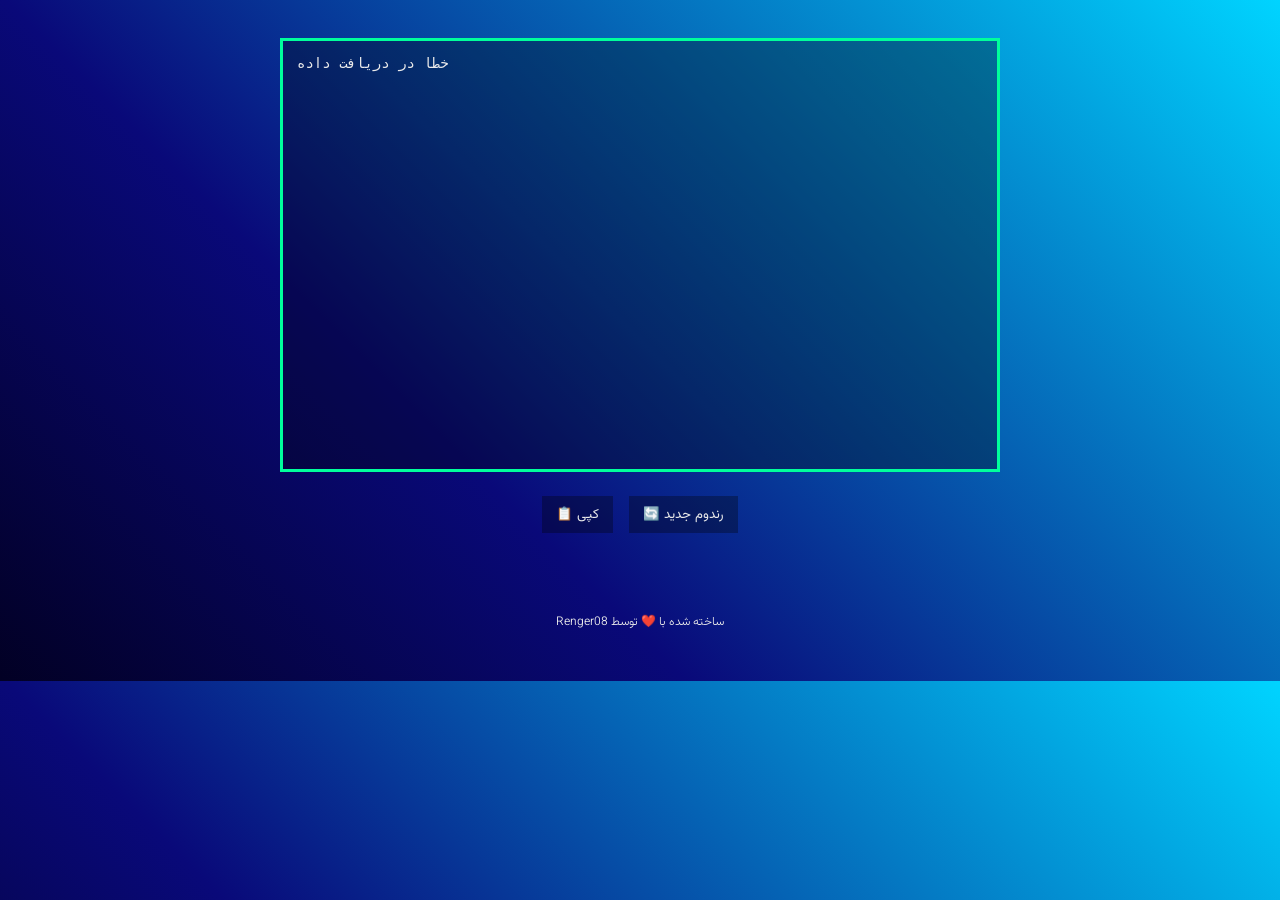
==== index.html @ e3298f0a "Rename main.html to index.html" ====
<!DOCTYPE html>
<html lang="fa">
<head>
<meta name="viewport" content="width=device-width, initial-scale=1.0">
<meta charset="UTF-8">
<title>MTProto Proxy</title>

<!-- Google Font -->
<link rel="preconnect" href="https://fonts.googleapis.com">
<link rel="preconnect" href="https://fonts.gstatic.com" crossorigin>
<!-- <link href="https://fonts.googleapis.com/css2?family=JetBrains+Mono:wght@400;600&display=swap" rel="stylesheet"> -->
<link href="https://fonts.googleapis.com/css2?family=Vazirmatn:wght@100..900&display=swap" rel="stylesheet"/>

<style>
  body {
    /* min-height: 100vh; */
    
    background: #020024;
    background: linear-gradient(45deg, rgba(2, 0, 36, 1) 0%, rgba(9, 9, 121, 1) 35%, rgba(0, 212, 255, 1) 100%);
    /*background-image: url("../images/bg.jpg");*/
    background-size: cover;
    background-position: top center;
    color: #eaeaea;
    padding: 30px;
    /* display: flex;
    flex-direction: column; */
}

.container {
    max-width: 720px;
    margin: auto;
}


.buttons {
    margin-top: 12px;
    text-align: center;
}

button {
    background: #00000050;
    border: none;
    padding: 8px 14px;
    cursor: pointer;
    font-family: "Vazirmatn", sans-serif;
    /* font-family: 'Consolas'; */
    color: #eaeaea;
    font-weight: 400;
    margin: 0 6px;
}

button:hover {
    background: #00cc7a;
}

.box {
    background: #00000050;
    border: 3px solid #00ff9c;
    padding: 14px;
    /* font-family: 'JetBrains Mono', monospace; */
    font-family: monospace;
    font-size: 14px;
    height: 400px;
    white-space: pre;
    overflow-y: auto;
    overflow-x: auto;

    font-size: 14px;
}
.text{
    text-align: center;
    direction: rtl;
    font-family: "Vazirmatn", sans-serif;
    font-weight: 300;
    font-size: 12px;
    padding-top: 50px;
}
@media (max-width: 600px) {
    body {
        padding: 14px;
        margin-top: 10%;
    }

    .box {
        /* height: 310px; */
        height: 30%;
        font-size: 13px;
    }

    button {
        padding: 12px 20px;
        font-size: 14px;
        margin-top: 10%;
    }
    .text{
        text-align: center;
        font-size: 11px;
        /* padding-top: 30%; */
        /* position: absolute;
        bottom: 0px; */
    }
}
</style>
<script>
  const URL = 'https://raw.githubusercontent.com/SoliSpirit/mtproto/master/all_proxies.txt';
const COUNT = 20;

function shuffle(arr) {
  for (let i = arr.length - 1; i > 0; i--) {
    const j = Math.floor(Math.random() * (i + 1));
    [arr[i], arr[j]] = [arr[j], arr[i]];
  }
}

function loadProxies() {
  fetch(URL + '?t=' + Date.now())
    .then(r => r.text())
    .then(text => {
      const list = text
        .split('\n')
        .map(l => l.trim())
        .filter(Boolean);

      shuffle(list);

      document.getElementById('proxyBox').textContent =
        list.slice(0, COUNT).join('\n');
    })
    .catch(() => {
      document.getElementById('proxyBox').textContent =
        'خطا در دریافت داده';
    });
}

loadProxies();

// function copyText() {
//   const text = document.getElementById('proxyBox').textContent;

//   if (navigator.clipboard && window.isSecureContext) {
//     navigator.clipboard.writeText(text)
//       .then(() => showToast('کپی شد ✅'))
//       .catch(() => fallbackCopy(text));
//   } else {
//     fallbackCopy(text);
//   }
// }

// function copyText() {
//   navigator.clipboard.writeText(
//     document.getElementById('proxyBox').textContent
//   );
// }

// function fallbackCopy(text) {
//   const textarea = document.createElement('textarea');
//   textarea.value = text;
//   textarea.style.position = 'fixed';
//   textarea.style.opacity = '0';
//   document.body.appendChild(textarea);
//   textarea.focus();
//   textarea.select();

//   try {
//     document.execCommand('copy');
//     showToast('کپی شد ✅');
//   } catch {
//     showToast('کپی ناموفق ❌');
//   }

//   document.body.removeChild(textarea);
// }

// function showToast(msg) {
//   alert(msg); // اگر خواستی بعداً toast واقعی می‌سازیم
// }

</script>
<script src="https://raw.githubusercontent.com/zenorocha/clipboard.js/refs/heads/master/dist/clipboard.min.js"></script>
<script src="https://raw.githubusercontent.com/zenorocha/clipboard.js/refs/heads/master/dist/clipboard.js"></script>

</head>
<body>

<div class="container">
  <div id="proxyBox" class="box">
    در حال بارگذاری...
  </div>

  <div class="buttons">
    <!-- <button onclick="copyText()">📋 کپی</button> -->
    <!-- <button class="buttons" data-clipboard-text="aaa" >📋 کپی</button> -->
    <button class="buttons" data-clipboard-action="copy" data-clipboard-target="#proxyBox" >📋 کپی</button>
    <button onclick="loadProxies()">🔄 رندوم جدید</button>
  </div>
</div>
<br>
<!-- <hr> -->
<div class="text">
  <p >ساخته شده با ❤️ توسط Renger08</p>
</div>
<!-- <hr> -->

<script>
  // var proxies = document.getElementById("proxyBox").textContent;

  var clipboard = new ClipboardJS('.buttons');

  clipboard.on('success', function (e) {
    console.info('Action:', e.action);
    console.info('Text:', e.text);
    console.info('Trigger:', e.trigger);

    e.clearSelection();
  });

  clipboard.on('error', function (e) {
    console.error('Action:', e.action);
    console.error('Trigger:', e.trigger);
  });

</script>
</body>
</html>
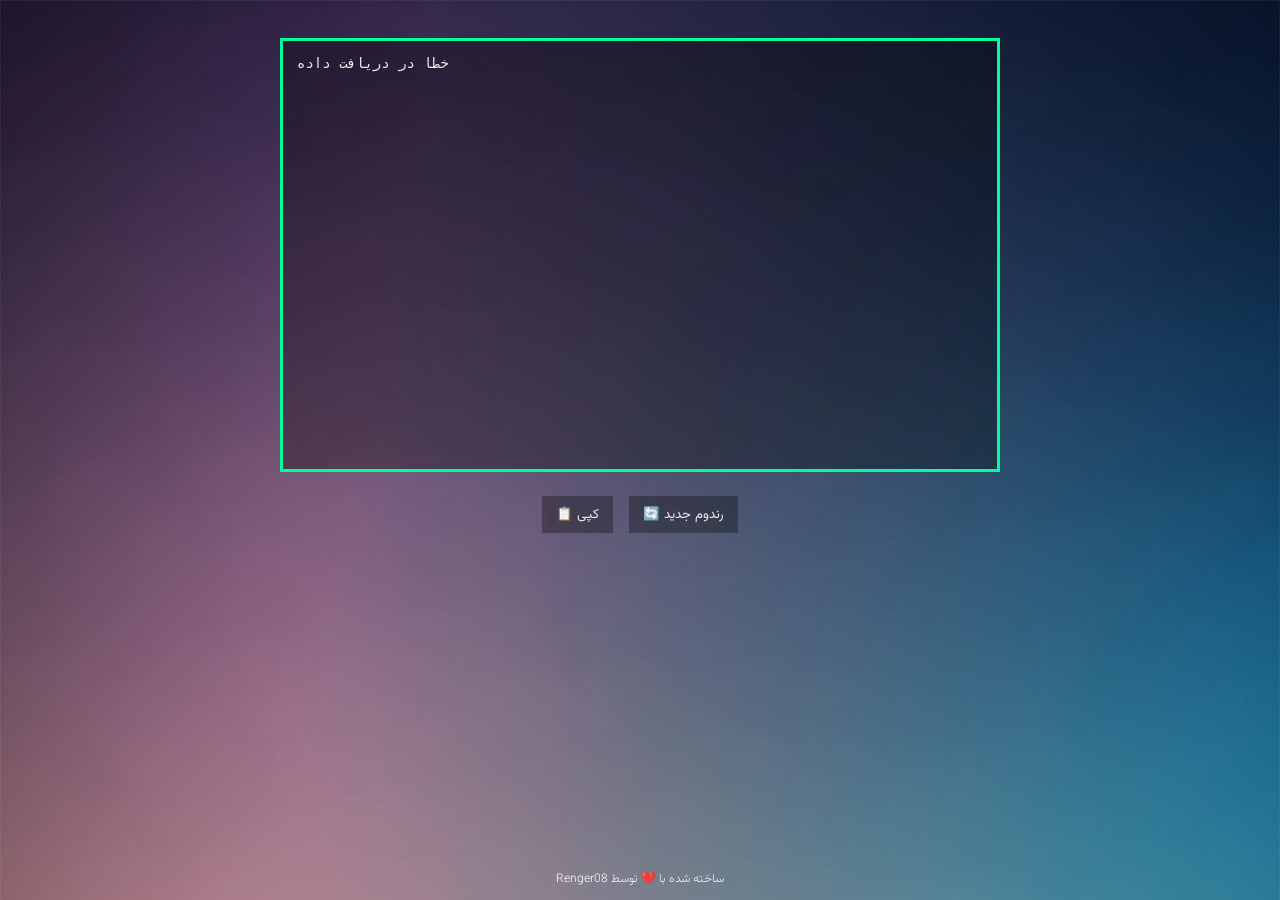
==== commit 51c9fff3: "face lift" ====
--- a/index.html
+++ b/index.html
@@ -10,179 +10,14 @@
 <link rel="preconnect" href="https://fonts.gstatic.com" crossorigin>
 <!-- <link href="https://fonts.googleapis.com/css2?family=JetBrains+Mono:wght@400;600&display=swap" rel="stylesheet"> -->
 <link href="https://fonts.googleapis.com/css2?family=Vazirmatn:wght@100..900&display=swap" rel="stylesheet"/>
-
-<style>
-  body {
-    /* min-height: 100vh; */
-    
-    background: #020024;
-    background: linear-gradient(45deg, rgba(2, 0, 36, 1) 0%, rgba(9, 9, 121, 1) 35%, rgba(0, 212, 255, 1) 100%);
-    /*background-image: url("../images/bg.jpg");*/
-    background-size: cover;
-    background-position: top center;
-    color: #eaeaea;
-    padding: 30px;
-    /* display: flex;
-    flex-direction: column; */
-}
-
-.container {
-    max-width: 720px;
-    margin: auto;
-}
-
-
-.buttons {
-    margin-top: 12px;
-    text-align: center;
-}
-
-button {
-    background: #00000050;
-    border: none;
-    padding: 8px 14px;
-    cursor: pointer;
-    font-family: "Vazirmatn", sans-serif;
-    /* font-family: 'Consolas'; */
-    color: #eaeaea;
-    font-weight: 400;
-    margin: 0 6px;
-}
-
-button:hover {
-    background: #00cc7a;
-}
-
-.box {
-    background: #00000050;
-    border: 3px solid #00ff9c;
-    padding: 14px;
-    /* font-family: 'JetBrains Mono', monospace; */
-    font-family: monospace;
-    font-size: 14px;
-    height: 400px;
-    white-space: pre;
-    overflow-y: auto;
-    overflow-x: auto;
-
-    font-size: 14px;
-}
-.text{
-    text-align: center;
-    direction: rtl;
-    font-family: "Vazirmatn", sans-serif;
-    font-weight: 300;
-    font-size: 12px;
-    padding-top: 50px;
-}
-@media (max-width: 600px) {
-    body {
-        padding: 14px;
-        margin-top: 10%;
-    }
-
-    .box {
-        /* height: 310px; */
-        height: 30%;
-        font-size: 13px;
-    }
-
-    button {
-        padding: 12px 20px;
-        font-size: 14px;
-        margin-top: 10%;
-    }
-    .text{
-        text-align: center;
-        font-size: 11px;
-        /* padding-top: 30%; */
-        /* position: absolute;
-        bottom: 0px; */
-    }
-}
-</style>
-<script>
-  const URL = 'https://raw.githubusercontent.com/SoliSpirit/mtproto/master/all_proxies.txt';
-const COUNT = 20;
-
-function shuffle(arr) {
-  for (let i = arr.length - 1; i > 0; i--) {
-    const j = Math.floor(Math.random() * (i + 1));
-    [arr[i], arr[j]] = [arr[j], arr[i]];
-  }
-}
-
-function loadProxies() {
-  fetch(URL + '?t=' + Date.now())
-    .then(r => r.text())
-    .then(text => {
-      const list = text
-        .split('\n')
-        .map(l => l.trim())
-        .filter(Boolean);
-
-      shuffle(list);
-
-      document.getElementById('proxyBox').textContent =
-        list.slice(0, COUNT).join('\n');
-    })
-    .catch(() => {
-      document.getElementById('proxyBox').textContent =
-        'خطا در دریافت داده';
-    });
-}
-
-loadProxies();
-
-// function copyText() {
-//   const text = document.getElementById('proxyBox').textContent;
-
-//   if (navigator.clipboard && window.isSecureContext) {
-//     navigator.clipboard.writeText(text)
-//       .then(() => showToast('کپی شد ✅'))
-//       .catch(() => fallbackCopy(text));
-//   } else {
-//     fallbackCopy(text);
-//   }
-// }
-
-// function copyText() {
-//   navigator.clipboard.writeText(
-//     document.getElementById('proxyBox').textContent
-//   );
-// }
-
-// function fallbackCopy(text) {
-//   const textarea = document.createElement('textarea');
-//   textarea.value = text;
-//   textarea.style.position = 'fixed';
-//   textarea.style.opacity = '0';
-//   document.body.appendChild(textarea);
-//   textarea.focus();
-//   textarea.select();
-
-//   try {
-//     document.execCommand('copy');
-//     showToast('کپی شد ✅');
-//   } catch {
-//     showToast('کپی ناموفق ❌');
-//   }
-
-//   document.body.removeChild(textarea);
-// }
-
-// function showToast(msg) {
-//   alert(msg); // اگر خواستی بعداً toast واقعی می‌سازیم
-// }
-
-</script>
+<link rel="stylesheet" href="./assets/css/style.css">
 <script src="https://raw.githubusercontent.com/zenorocha/clipboard.js/refs/heads/master/dist/clipboard.min.js"></script>
 <script src="https://raw.githubusercontent.com/zenorocha/clipboard.js/refs/heads/master/dist/clipboard.js"></script>
-
+<script src="./assets/js/scrip.js"></script>
+<script src="./assets/js/clipboard.js"></script>
 </head>
 <body>
-
-<div class="container">
+  <div class="container">
   <div id="proxyBox" class="box">
     در حال بارگذاری...
   </div>
@@ -194,31 +29,10 @@
     <button onclick="loadProxies()">🔄 رندوم جدید</button>
   </div>
 </div>
-<br>
-<!-- <hr> -->
-<div class="text">
-  <p >ساخته شده با ❤️ توسط Renger08</p>
-</div>
-<!-- <hr> -->
 
-<script>
-  // var proxies = document.getElementById("proxyBox").textContent;
-
-  var clipboard = new ClipboardJS('.buttons');
-
-  clipboard.on('success', function (e) {
-    console.info('Action:', e.action);
-    console.info('Text:', e.text);
-    console.info('Trigger:', e.trigger);
-
-    e.clearSelection();
-  });
-
-  clipboard.on('error', function (e) {
-    console.error('Action:', e.action);
-    console.error('Trigger:', e.trigger);
-  });
-
-</script>
+  <div class="footer">
+    <p class="text">ساخته شده با ❤️ توسط Renger08</p>
+  </div>
+  
 </body>
 </html>
--- a/assets/css/style.css
+++ b/assets/css/style.css
@@ -0,0 +1,93 @@
+body {
+    /* min-height: 100vh; */
+
+    background: #020024;
+    /* background: linear-gradient(45deg, rgba(2, 0, 36, 1) 0%, rgba(9, 9, 121, 1) 35%, rgba(0, 212, 255, 1) 100%); */
+    background-image: url("../images/bg.jpg");
+    background-size: cover;
+    background-position: top center;
+    color: #eaeaea;
+    padding: 30px;
+    /* display: flex;
+    flex-direction: column; */
+}
+
+.container {
+    max-width: 720px;
+    margin: auto;
+}
+
+
+.buttons {
+    margin-top: 12px;
+    text-align: center;
+}
+
+button {
+    background: #00000050;
+    border: none;
+    padding: 8px 14px;
+    cursor: pointer;
+    font-family: "Vazirmatn", sans-serif;
+    /* font-family: 'Consolas'; */
+    color: #eaeaea;
+    font-weight: 400;
+    margin: 0 6px;
+}
+
+button:hover {
+    background: #00cc7a;
+}
+
+.box {
+    background: #00000050;
+    border: 3px solid #00ff9c;
+    padding: 14px;
+    top: 10%;
+    /* position: fixed; */
+    /* font-family: 'JetBrains Mono', monospace; */
+    font-family: monospace;
+    font-size: 14px;
+    height: 400px;
+    white-space: pre;
+    overflow-y: auto;
+    overflow-x: auto;
+
+    font-size: 14px;
+}
+.text{
+    text-align: center;
+    direction: rtl;
+    font-family: "Vazirmatn", sans-serif;
+    font-weight: 300;
+    font-size: 12px;
+}
+.footer {
+   position: fixed;
+   left: 0;
+   bottom: 0;
+   width: 100%;
+   /* background-color: red; */
+   /* color: white; */
+   /* text-align: center; */
+}
+
+@media (max-width: 600px) {
+    body {
+        padding: 14px;
+        margin-top: 10%;
+    }
+
+    .box {
+        /* height: 310px; */
+        height: 30%;
+        font-size: 13px;
+    }
+
+    button {
+        padding: 12px 20px;
+        font-size: 14px;
+        margin-top: 10%;
+    }
+    
+}
